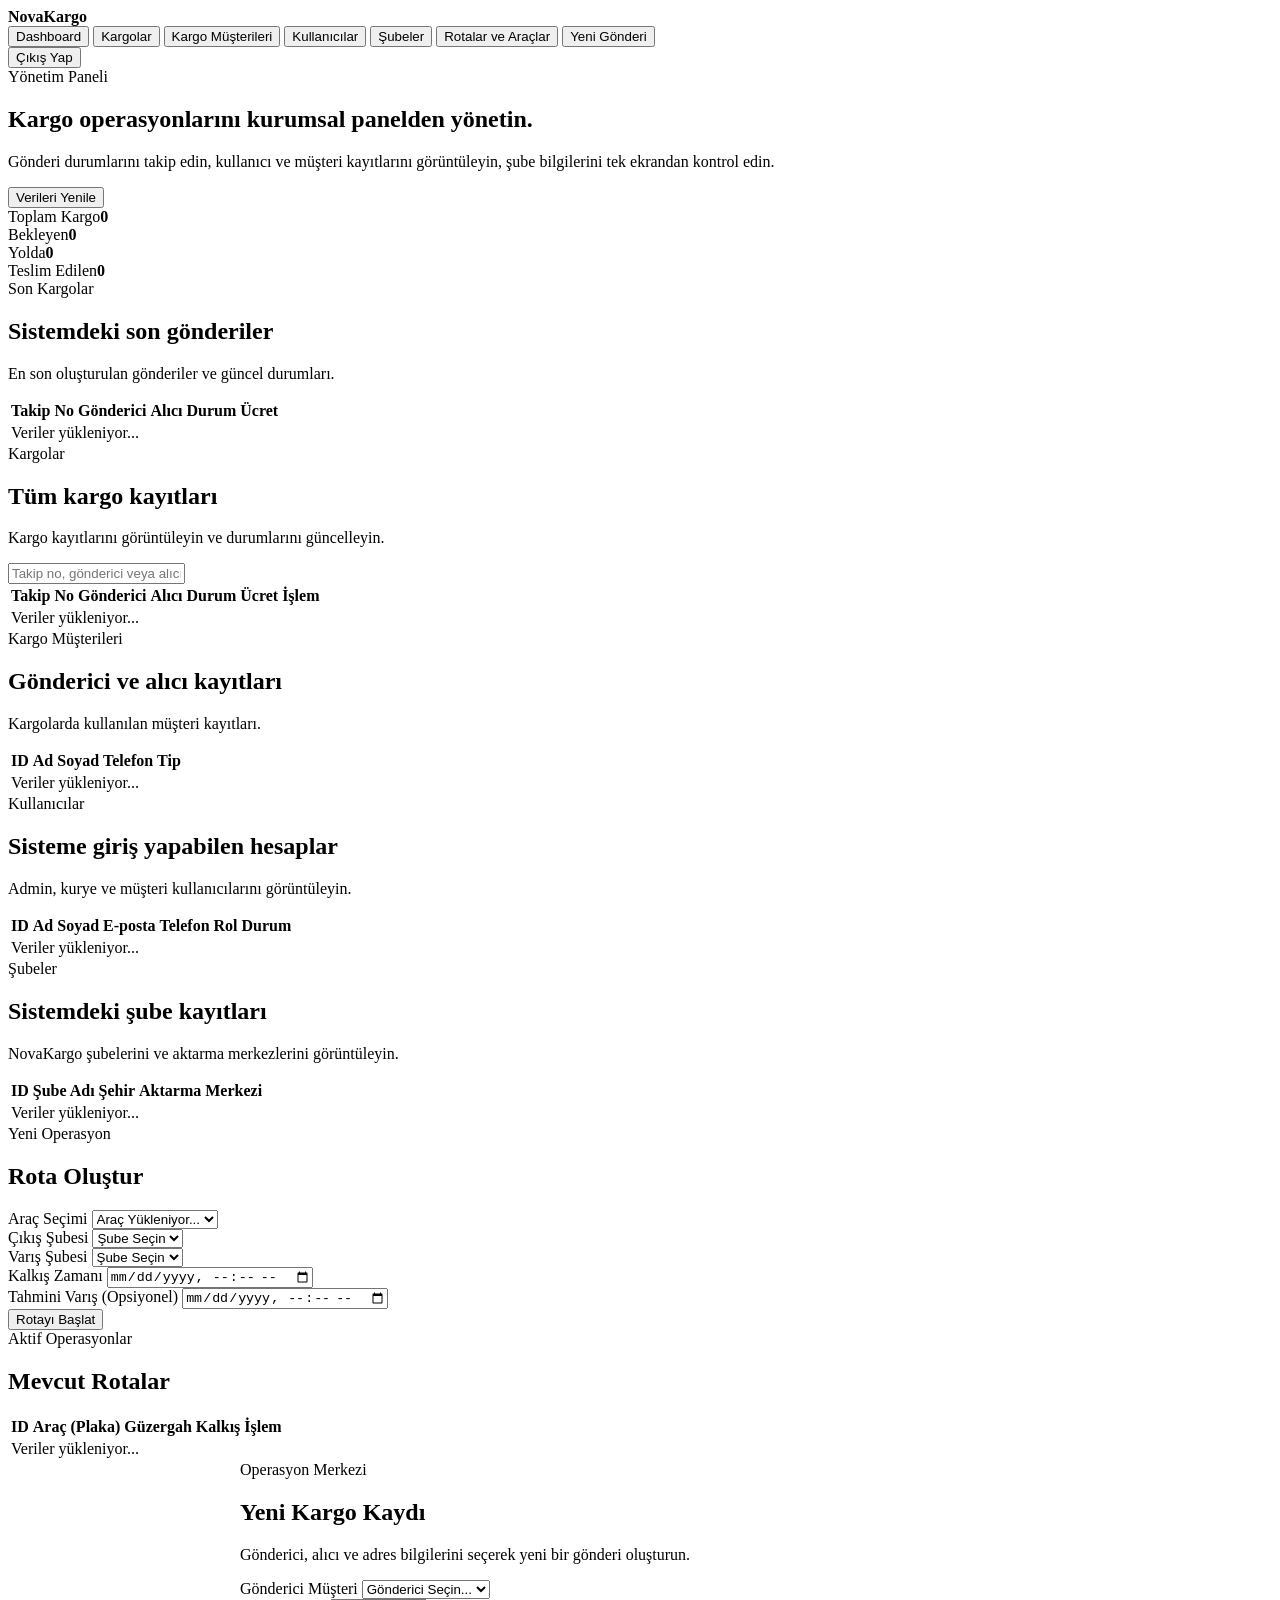
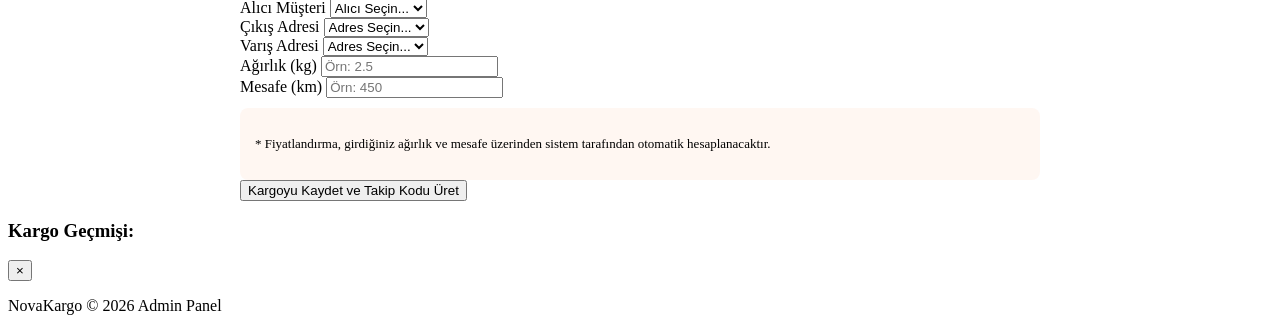
==== logistic-management-backend/src/main/resources/templates/admin-dashboard.html @ 4b52027a "Admin arayüzüne yeni gönderi oluşturma paneli eklendi" ====
<!DOCTYPE html>
<html lang="tr" xmlns:th="http://www.thymeleaf.org">
<head>
    <meta charset="UTF-8">
    <title>NovaKargo | Admin Panel</title>
    <meta name="viewport" content="width=device-width, initial-scale=1.0">
    <link rel="stylesheet" th:href="@{/css/admin-dashboard.css}">
    <link rel="stylesheet" th:href="@{/css/theme.css}">

    <script th:src="@{/js/theme.js}" defer></script>
    <script th:src="@{/js/admin-dashboard.js}" defer></script>
</head>
<body>

<header class="site-header">
    <div class="container header-inner">
        <a th:href="@{/}" class="brand">
            <div class="brand-icon"><span class="box-top"></span><span class="box-side"></span></div>
            <strong>Nova<span>Kargo</span></strong>
        </a>

        <nav class="menu">
            <button class="menu-item active" data-section="dashboardSection">Dashboard</button>
            <button class="menu-item" data-section="shipmentsSection">Kargolar</button>
            <button class="menu-item" data-section="customersSection">Kargo Müşterileri</button>
            <button class="menu-item" data-section="usersSection">Kullanıcılar</button>
            <button class="menu-item" data-section="branchesSection">Şubeler</button>
            <button class="menu-item" data-section="routesSection">Rotalar ve Araçlar</button>
            <button class="menu-item" data-section="createShipmentSection">Yeni Gönderi</button>
        </nav>

        <form th:action="@{/logout}" action="/logout" method="post">
            <button type="submit" class="logout-button">Çıkış Yap</button>
        </form>
    </div>
</header>

<main class="dashboard-layout">
    <section class="admin-hero">
        <div class="container hero-grid">
            <div>
                <span class="eyebrow">Yönetim Paneli</span>
                <h1>Kargo operasyonlarını kurumsal panelden yönetin.</h1>
                <p>
                    Gönderi durumlarını takip edin, kullanıcı ve müşteri kayıtlarını görüntüleyin,
                    şube bilgilerini tek ekrandan kontrol edin.
                </p>
            </div>

            <button id="refreshButton" class="refresh-button">Verileri Yenile</button>
        </div>
    </section>

    <section id="dashboardSection" class="container content-section active-section">
        <div class="stats-grid">
            <article class="stat-card"><span>Toplam Kargo</span><strong id="totalShipments">0</strong></article>
            <article class="stat-card"><span>Bekleyen</span><strong id="pendingShipments">0</strong></article>
            <article class="stat-card"><span>Yolda</span><strong id="inTransitShipments">0</strong></article>
            <article class="stat-card"><span>Teslim Edilen</span><strong id="deliveredShipments">0</strong></article>
        </div>

        <div class="panel-card">
            <div class="panel-header">
                <div>
                    <span class="section-label">Son Kargolar</span>
                    <h2>Sistemdeki son gönderiler</h2>
                    <p>En son oluşturulan gönderiler ve güncel durumları.</p>
                </div>
            </div>

            <div class="table-wrapper">
                <table>
                    <thead>
                    <tr>
                        <th>Takip No</th>
                        <th>Gönderici</th>
                        <th>Alıcı</th>
                        <th>Durum</th>
                        <th>Ücret</th>
                    </tr>
                    </thead>
                    <tbody id="latestShipmentsTable">
                    <tr><td colspan="5">Veriler yükleniyor...</td></tr>
                    </tbody>
                </table>
            </div>
        </div>
    </section>

    <section id="shipmentsSection" class="container content-section">
        <div class="panel-card">
            <div class="panel-header split-header">
                <div>
                    <span class="section-label">Kargolar</span>
                    <h2>Tüm kargo kayıtları</h2>
                    <p>Kargo kayıtlarını görüntüleyin ve durumlarını güncelleyin.</p>
                </div>
                <input type="text" id="shipmentSearchInput" class="search-input" placeholder="Takip no, gönderici veya alıcı ara">
            </div>

            <div id="dashboardMessage" class="message-box hidden"></div>

            <div class="table-wrapper">
                <table>
                    <thead>
                    <tr>
                        <th>Takip No</th>
                        <th>Gönderici</th>
                        <th>Alıcı</th>
                        <th>Durum</th>
                        <th>Ücret</th>
                        <th>İşlem</th>
                    </tr>
                    </thead>
                    <tbody id="shipmentsTable">
                    <tr><td colspan="6">Veriler yükleniyor...</td></tr>
                    </tbody>
                </table>
            </div>
        </div>
    </section>

    <section id="customersSection" class="container content-section">
        <div class="panel-card">
            <div class="panel-header">
                <div>
                    <span class="section-label">Kargo Müşterileri</span>
                    <h2>Gönderici ve alıcı kayıtları</h2>
                    <p>Kargolarda kullanılan müşteri kayıtları.</p>
                </div>
            </div>

            <div class="table-wrapper">
                <table>
                    <thead>
                    <tr>
                        <th>ID</th>
                        <th>Ad Soyad</th>
                        <th>Telefon</th>
                        <th>Tip</th>
                    </tr>
                    </thead>
                    <tbody id="customersTable">
                    <tr><td colspan="4">Veriler yükleniyor...</td></tr>
                    </tbody>
                </table>
            </div>
        </div>
    </section>

    <section id="usersSection" class="container content-section">
        <div class="panel-card">
            <div class="panel-header">
                <div>
                    <span class="section-label">Kullanıcılar</span>
                    <h2>Sisteme giriş yapabilen hesaplar</h2>
                    <p>Admin, kurye ve müşteri kullanıcılarını görüntüleyin.</p>
                </div>
            </div>

            <div class="table-wrapper">
                <table>
                    <thead>
                    <tr>
                        <th>ID</th>
                        <th>Ad Soyad</th>
                        <th>E-posta</th>
                        <th>Telefon</th>
                        <th>Rol</th>
                        <th>Durum</th>
                    </tr>
                    </thead>
                    <tbody id="usersTable">
                    <tr><td colspan="6">Veriler yükleniyor...</td></tr>
                    </tbody>
                </table>
            </div>
        </div>
    </section>

    <section id="branchesSection" class="container content-section">
        <div class="panel-card">
            <div class="panel-header">
                <div>
                    <span class="section-label">Şubeler</span>
                    <h2>Sistemdeki şube kayıtları</h2>
                    <p>NovaKargo şubelerini ve aktarma merkezlerini görüntüleyin.</p>
                </div>
            </div>

            <div class="table-wrapper">
                <table>
                    <thead>
                    <tr>
                        <th>ID</th>
                        <th>Şube Adı</th>
                        <th>Şehir</th>
                        <th>Aktarma Merkezi</th>
                    </tr>
                    </thead>
                    <tbody id="branchesTable">
                    <tr><td colspan="4">Veriler yükleniyor...</td></tr>
                    </tbody>
                </table>
            </div>
        </div>
    </section>

    <section id="routesSection" class="container content-section">
        <div class="panel-grid">
            <div class="panel-card">
                <div class="panel-header">
                    <div>
                        <span class="section-label">Yeni Operasyon</span>
                        <h2>Rota Oluştur</h2>
                    </div>
                </div>

                <form id="createRouteForm" class="form-block">
                    <div class="input-group">
                        <label for="vehicleSelect">Araç Seçimi</label>
                        <select id="vehicleSelect" required>
                            <option value="">Araç Yükleniyor...</option>
                        </select>
                    </div>

                    <div class="form-row">
                        <div class="input-group">
                            <label for="departureBranch">Çıkış Şubesi</label>
                            <select id="departureBranch" required>
                                <option value="">Şube Seçin</option>
                            </select>
                        </div>
                        <div class="input-group">
                            <label for="arrivalBranch">Varış Şubesi</label>
                            <select id="arrivalBranch" required>
                                <option value="">Şube Seçin</option>
                            </select>
                        </div>
                    </div>

                    <div class="form-row">
                        <div class="input-group">
                            <label for="departureTime">Kalkış Zamanı</label>
                            <input type="datetime-local" id="departureTime" required>
                        </div>
                        <div class="input-group">
                            <label for="arrivalTime">Tahmini Varış (Opsiyonel)</label>
                            <input type="datetime-local" id="arrivalTime">
                        </div>
                    </div>

                    <button type="submit" class="primary-button">Rotayı Başlat</button>
                </form>
            </div>

            <div class="panel-card">
                <div class="panel-header">
                    <div>
                        <span class="section-label">Aktif Operasyonlar</span>
                        <h2>Mevcut Rotalar</h2>
                    </div>
                </div>
                <div class="table-wrapper">
                    <table>
                        <thead>
                        <tr>
                            <th>ID</th>
                            <th>Araç (Plaka)</th>
                            <th>Güzergah</th>
                            <th>Kalkış</th>
                            <th>İşlem</th>
                        </tr>
                        </thead>
                        <tbody id="routesTable">
                        <tr><td colspan="5">Veriler yükleniyor...</td></tr>
                        </tbody>
                    </table>
                </div>
            </div>
        </div>
    </section>

    <section id="createShipmentSection" class="container content-section">
        <div class="panel-card" style="max-width: 800px; margin: 0 auto;">
            <div class="panel-header">
                <div>
                    <span class="section-label">Operasyon Merkezi</span>
                    <h2>Yeni Kargo Kaydı</h2>
                    <p>Gönderici, alıcı ve adres bilgilerini seçerek yeni bir gönderi oluşturun.</p>
                </div>
            </div>

            <form id="createShipmentForm" class="form-block">
                <div class="form-row">
                    <div class="input-group">
                        <label for="senderSelect">Gönderici Müşteri</label>
                        <select id="senderSelect" required>
                            <option value="">Gönderici Seçin...</option>
                        </select>
                    </div>
                    <div class="input-group">
                        <label for="receiverSelect">Alıcı Müşteri</label>
                        <select id="receiverSelect" required>
                            <option value="">Alıcı Seçin...</option>
                        </select>
                    </div>
                </div>

                <div class="form-row">
                    <div class="input-group">
                        <label for="originAddressSelect">Çıkış Adresi</label>
                        <select id="originAddressSelect" required>
                            <option value="">Adres Seçin...</option>
                        </select>
                    </div>
                    <div class="input-group">
                        <label for="destinationAddressSelect">Varış Adresi</label>
                        <select id="destinationAddressSelect" required>
                            <option value="">Adres Seçin...</option>
                        </select>
                    </div>
                </div>

                <div class="form-row">
                    <div class="input-group">
                        <label for="shipmentWeight">Ağırlık (kg)</label>
                        <input type="number" id="shipmentWeight" step="0.1" min="0.1" placeholder="Örn: 2.5" required>
                    </div>
                    <div class="input-group">
                        <label for="shipmentDistance">Mesafe (km)</label>
                        <input type="number" id="shipmentDistance" step="1" min="1" placeholder="Örn: 450" required>
                    </div>
                </div>

                <div style="margin-top: 10px; padding: 15px; background: rgba(255,107,0,0.05); border-radius: 8px; border: 1px dashed var(--orange);">
                    <p style="font-size: 13px; color: var(--muted);">* Fiyatlandırma, girdiğiniz ağırlık ve mesafe üzerinden sistem tarafından otomatik hesaplanacaktır.</p>
                </div>

                <button type="submit" class="primary-button">Kargoyu Kaydet ve Takip Kodu Üret</button>
            </form>
        </div>
    </section>
</main>

<div id="trackingModal" class="modal-overlay hidden">
    <div class="modal-card">
        <div class="modal-header">
            <h3>Kargo Geçmişi: <span id="modalTrackingCode"></span></h3>
            <button id="closeModalBtn" class="close-btn">&times;</button>
        </div>
        <div class="modal-body">
            <ul id="trackingTimeline" class="timeline">
            </ul>
        </div>
    </div>
</div>

<footer class="footer">
    <div class="container footer-inner">
        <span>NovaKargo © 2026</span>
        <span>Admin Panel</span>
    </div>
</footer>

</body>
</html>
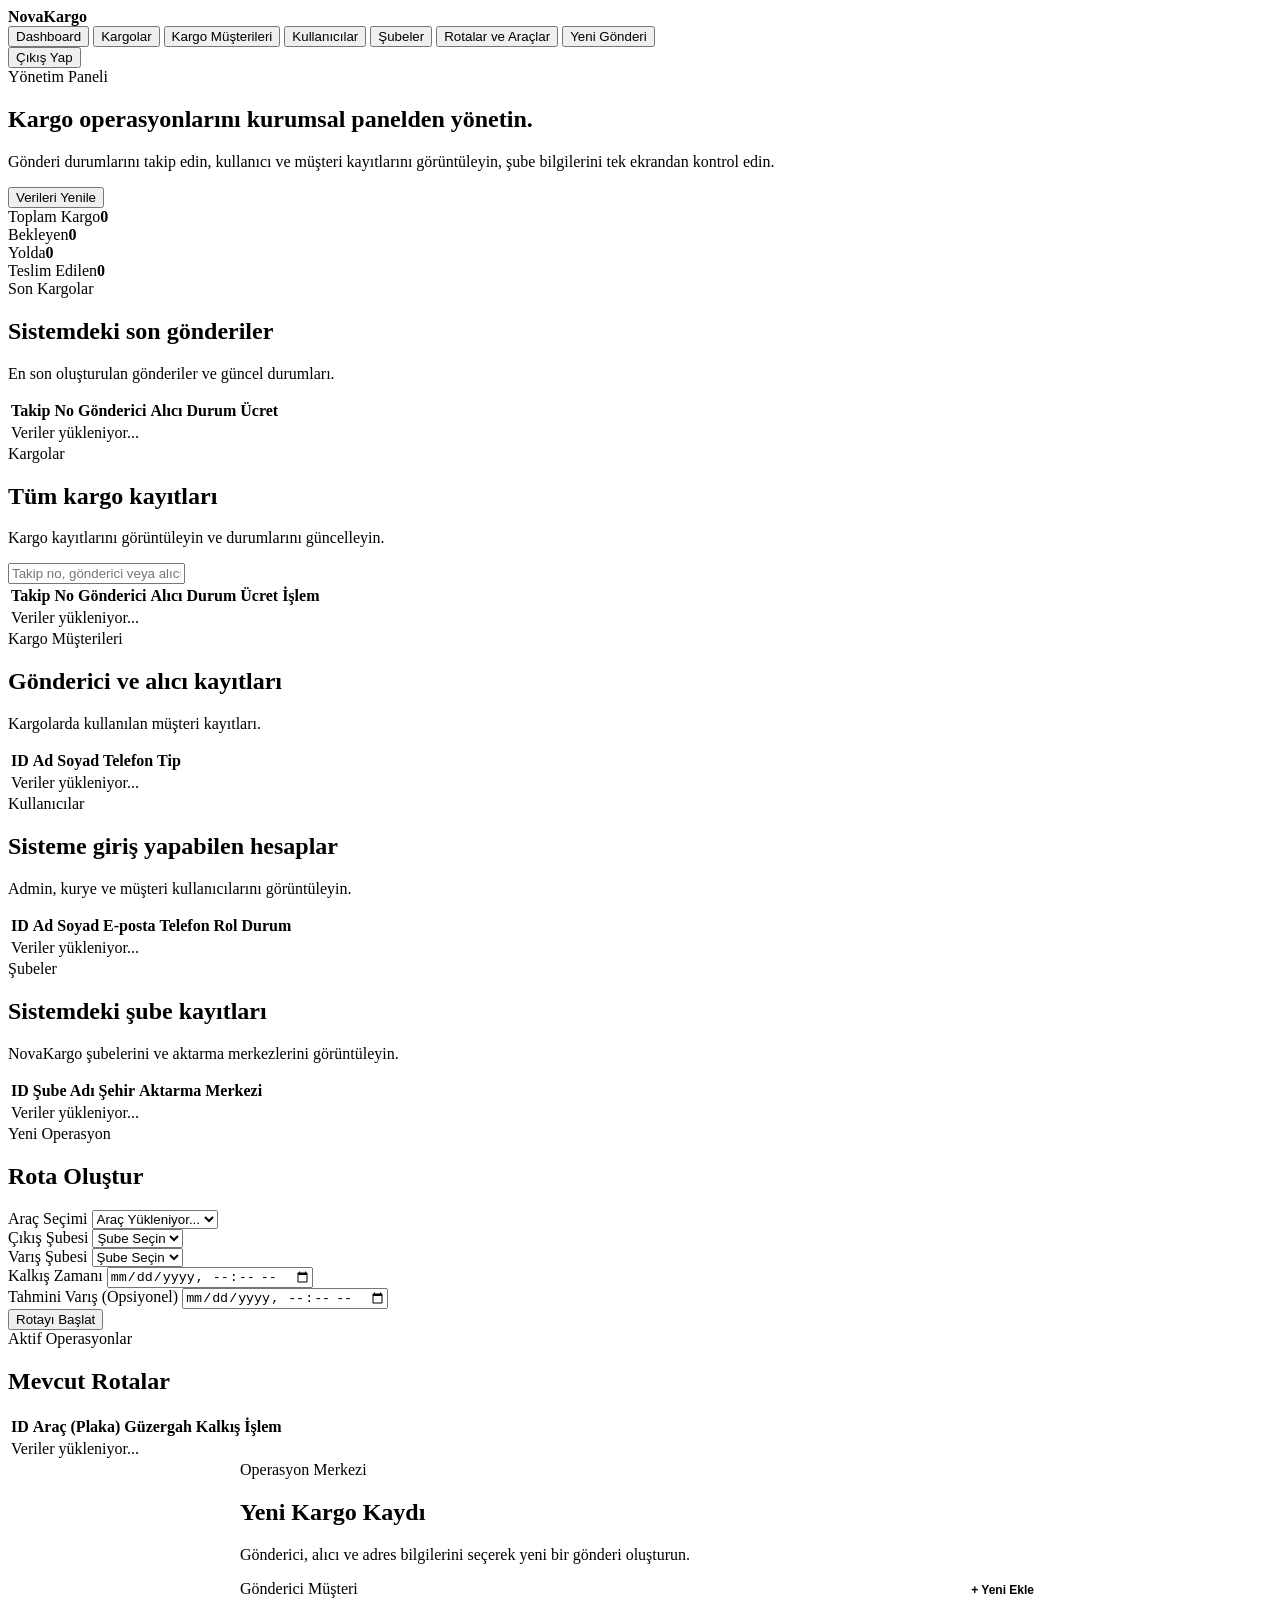
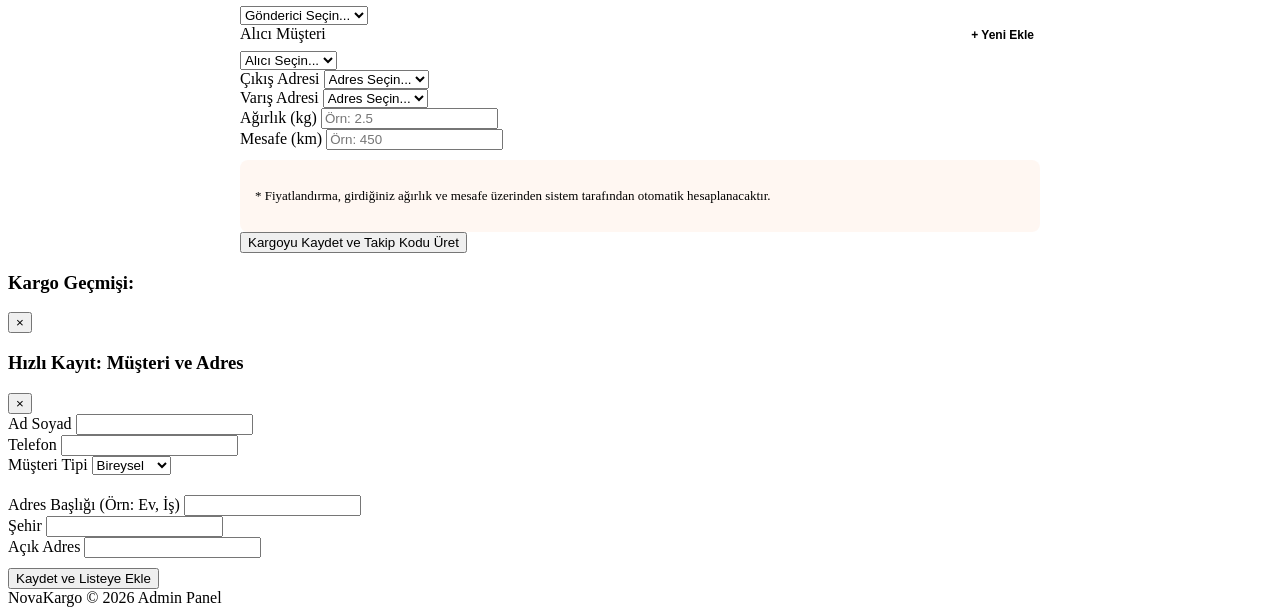
==== commit f54ebfc9: "Admin arayüzüne yeni kullanıcı kaydetme özelliği eklendi" ====
--- a/logistic-management-backend/src/main/resources/templates/admin-dashboard.html
+++ b/logistic-management-backend/src/main/resources/templates/admin-dashboard.html
@@ -294,13 +294,19 @@
             <form id="createShipmentForm" class="form-block">
                 <div class="form-row">
                     <div class="input-group">
-                        <label for="senderSelect">Gönderici Müşteri</label>
+                        <div style="display: flex; justify-content: space-between; align-items: flex-end; margin-bottom: 8px;">
+                            <label for="senderSelect" style="margin-bottom: 0;">Gönderici Müşteri</label>
+                            <button type="button" onclick="openQuickCustomerModal()" style="background: none; border: none; color: var(--orange); font-size: 12px; font-weight: bold; cursor: pointer;">+ Yeni Ekle</button>
+                        </div>
                         <select id="senderSelect" required>
                             <option value="">Gönderici Seçin...</option>
                         </select>
                     </div>
                     <div class="input-group">
-                        <label for="receiverSelect">Alıcı Müşteri</label>
+                        <div style="display: flex; justify-content: space-between; align-items: flex-end; margin-bottom: 8px;">
+                            <label for="receiverSelect" style="margin-bottom: 0;">Alıcı Müşteri</label>
+                            <button type="button" onclick="openQuickCustomerModal()" style="background: none; border: none; color: var(--orange); font-size: 12px; font-weight: bold; cursor: pointer;">+ Yeni Ekle</button>
+                        </div>
                         <select id="receiverSelect" required>
                             <option value="">Alıcı Seçin...</option>
                         </select>
@@ -352,6 +358,55 @@
         <div class="modal-body">
             <ul id="trackingTimeline" class="timeline">
             </ul>
+        </div>
+    </div>
+</div>
+
+<div id="quickCustomerModal" class="modal-overlay hidden">
+    <div class="modal-card">
+        <div class="modal-header">
+            <h3>Hızlı Kayıt: Müşteri ve Adres</h3>
+            <button type="button" id="closeCustomerModalBtn" class="close-btn">&times;</button>
+        </div>
+        <div class="modal-body">
+            <form id="quickCustomerForm" class="form-block">
+                <div class="input-group">
+                    <label>Ad Soyad</label>
+                    <input type="text" id="qcName" required>
+                </div>
+                <div class="form-row">
+                    <div class="input-group">
+                        <label>Telefon</label>
+                        <input type="tel" id="qcPhone" required>
+                    </div>
+                    <div class="input-group">
+                        <label>Müşteri Tipi</label>
+                        <select id="qcType" required>
+                            <option value="INDIVIDUAL">Bireysel</option>
+                            <option value="CORPORATE">Kurumsal</option>
+                        </select>
+                    </div>
+                </div>
+
+                <hr style="border: 0; border-top: 1px solid var(--border); margin: 10px 0;">
+
+                <div class="form-row">
+                    <div class="input-group">
+                        <label>Adres Başlığı (Örn: Ev, İş)</label>
+                        <input type="text" id="qcAddressTitle" required>
+                    </div>
+                    <div class="input-group">
+                        <label>Şehir</label>
+                        <input type="text" id="qcCity" required>
+                    </div>
+                </div>
+                <div class="input-group">
+                    <label>Açık Adres</label>
+                    <input type="text" id="qcAddressText" required>
+                </div>
+
+                <button type="submit" class="primary-button" style="margin-top: 10px;">Kaydet ve Listeye Ekle</button>
+            </form>
         </div>
     </div>
 </div>
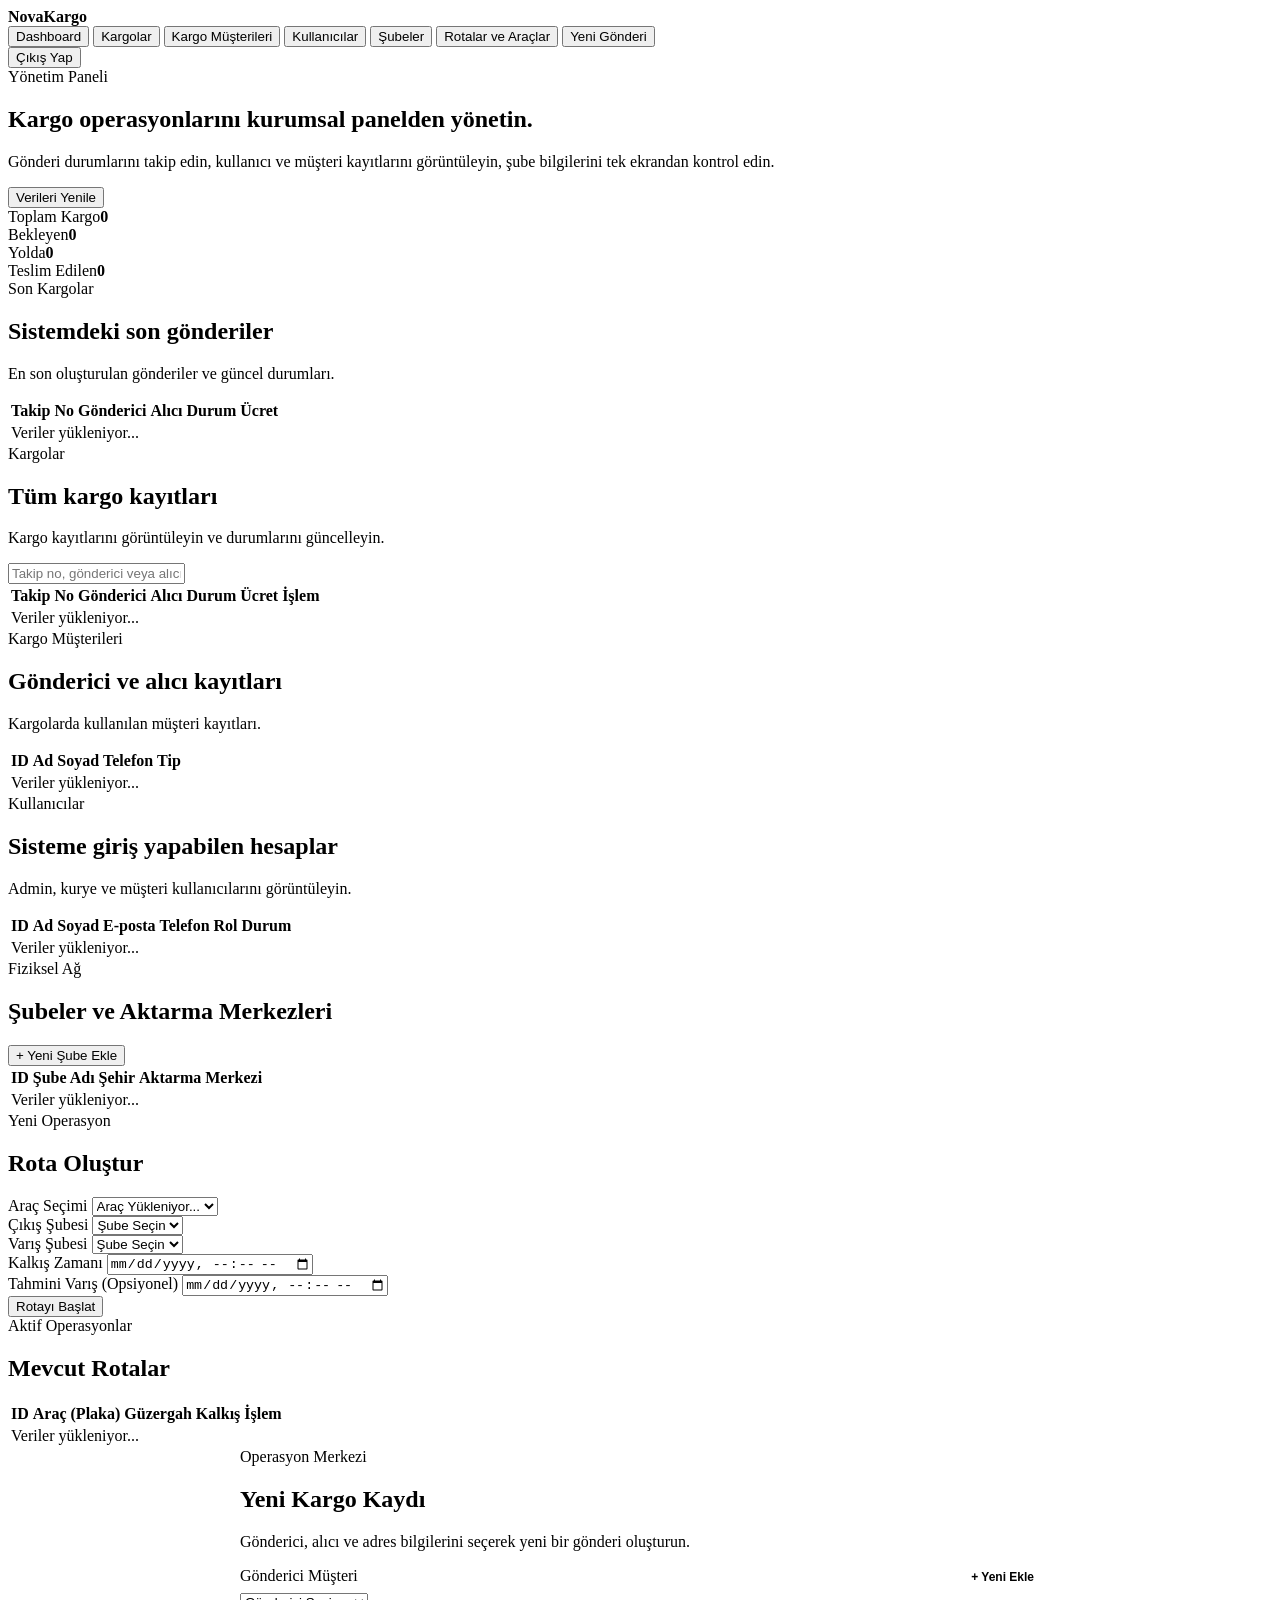
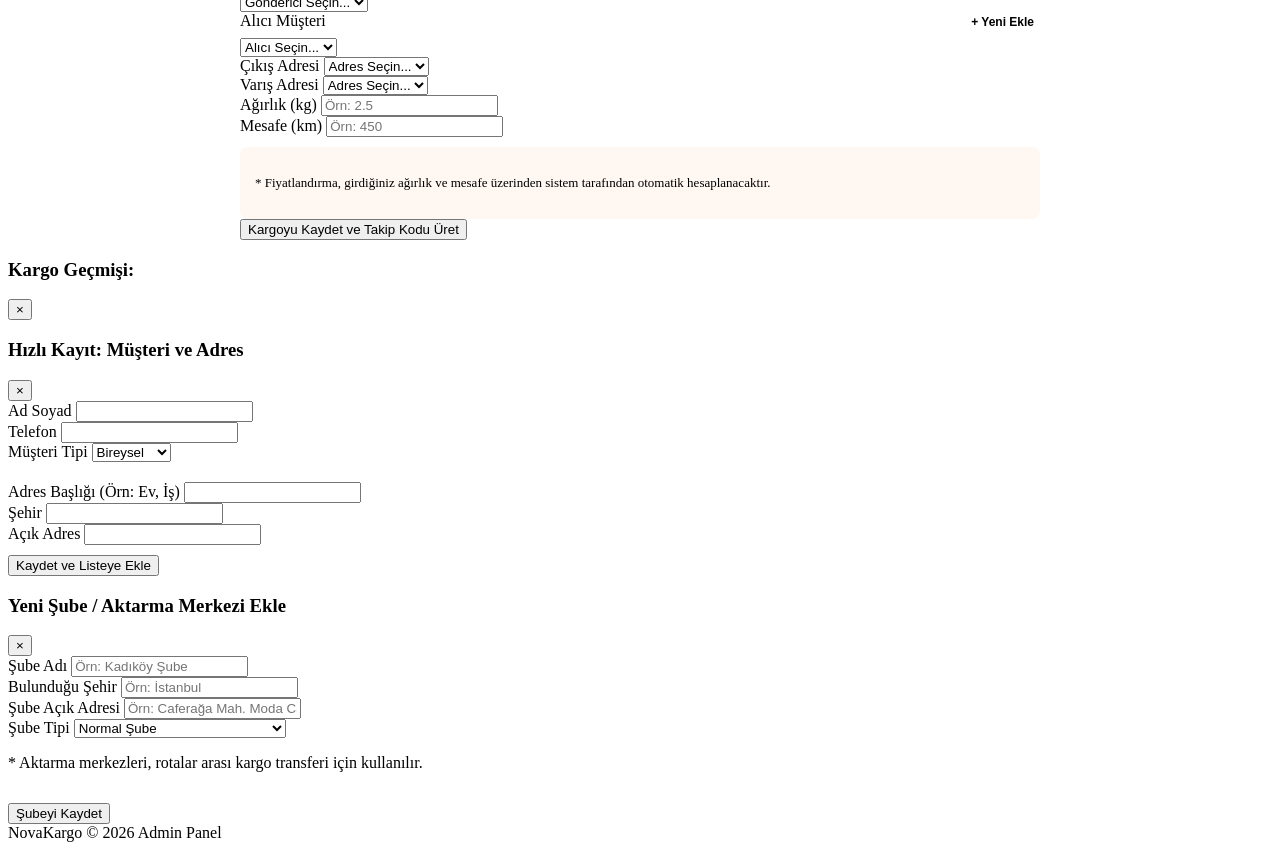
==== commit d50b7d74: "Admin arayüzüne yeni şube ekleme özelliği eklendi" ====
--- a/logistic-management-backend/src/main/resources/templates/admin-dashboard.html
+++ b/logistic-management-backend/src/main/resources/templates/admin-dashboard.html
@@ -180,12 +180,12 @@
 
     <section id="branchesSection" class="container content-section">
         <div class="panel-card">
-            <div class="panel-header">
-                <div>
-                    <span class="section-label">Şubeler</span>
-                    <h2>Sistemdeki şube kayıtları</h2>
-                    <p>NovaKargo şubelerini ve aktarma merkezlerini görüntüleyin.</p>
-                </div>
+            <div class="panel-header panel-header-flex">
+                <div>
+                    <span class="section-label">Fiziksel Ağ</span>
+                    <h2>Şubeler ve Aktarma Merkezleri</h2>
+                </div>
+                <button class="primary-button btn-small" onclick="openCreateBranchModal()">+ Yeni Şube Ekle</button>
             </div>
 
             <div class="table-wrapper">
@@ -411,6 +411,42 @@
     </div>
 </div>
 
+<div id="createBranchModal" class="modal-overlay hidden">
+    <div class="modal-card">
+        <div class="modal-header">
+            <h3>Yeni Şube / Aktarma Merkezi Ekle</h3>
+            <button type="button" id="closeBranchModalBtn" class="close-btn">&times;</button>
+        </div>
+        <div class="modal-body">
+            <form id="createBranchForm" class="form-block">
+                <div class="input-group">
+                    <label for="branchName">Şube Adı</label>
+                    <input type="text" id="branchName" placeholder="Örn: Kadıköy Şube" required>
+                </div>
+                <div class="input-group">
+                    <label for="branchCity">Bulunduğu Şehir</label>
+                    <input type="text" id="branchCity" placeholder="Örn: İstanbul" required>
+                </div>
+                <div class="input-group">
+                    <label for="branchAddressText">Şube Açık Adresi</label>
+                    <input type="text" id="branchAddressText" placeholder="Örn: Caferağa Mah. Moda Cad. No:12" required>
+                </div>
+                <div class="input-group">
+                    <label for="isTransferCenter">Şube Tipi</label>
+                    <select id="isTransferCenter" required>
+                        <option value="false">Normal Şube</option>
+                        <option value="true">Aktarma Merkezi (Transfer Hub)</option>
+                    </select>
+                </div>
+                <div class="info-box">
+                    <p class="info-text">* Aktarma merkezleri, rotalar arası kargo transferi için kullanılır.</p>
+                </div>
+                <button type="submit" class="primary-button" style="margin-top: 15px;">Şubeyi Kaydet</button>
+            </form>
+        </div>
+    </div>
+</div>
+
 <footer class="footer">
     <div class="container footer-inner">
         <span>NovaKargo © 2026</span>
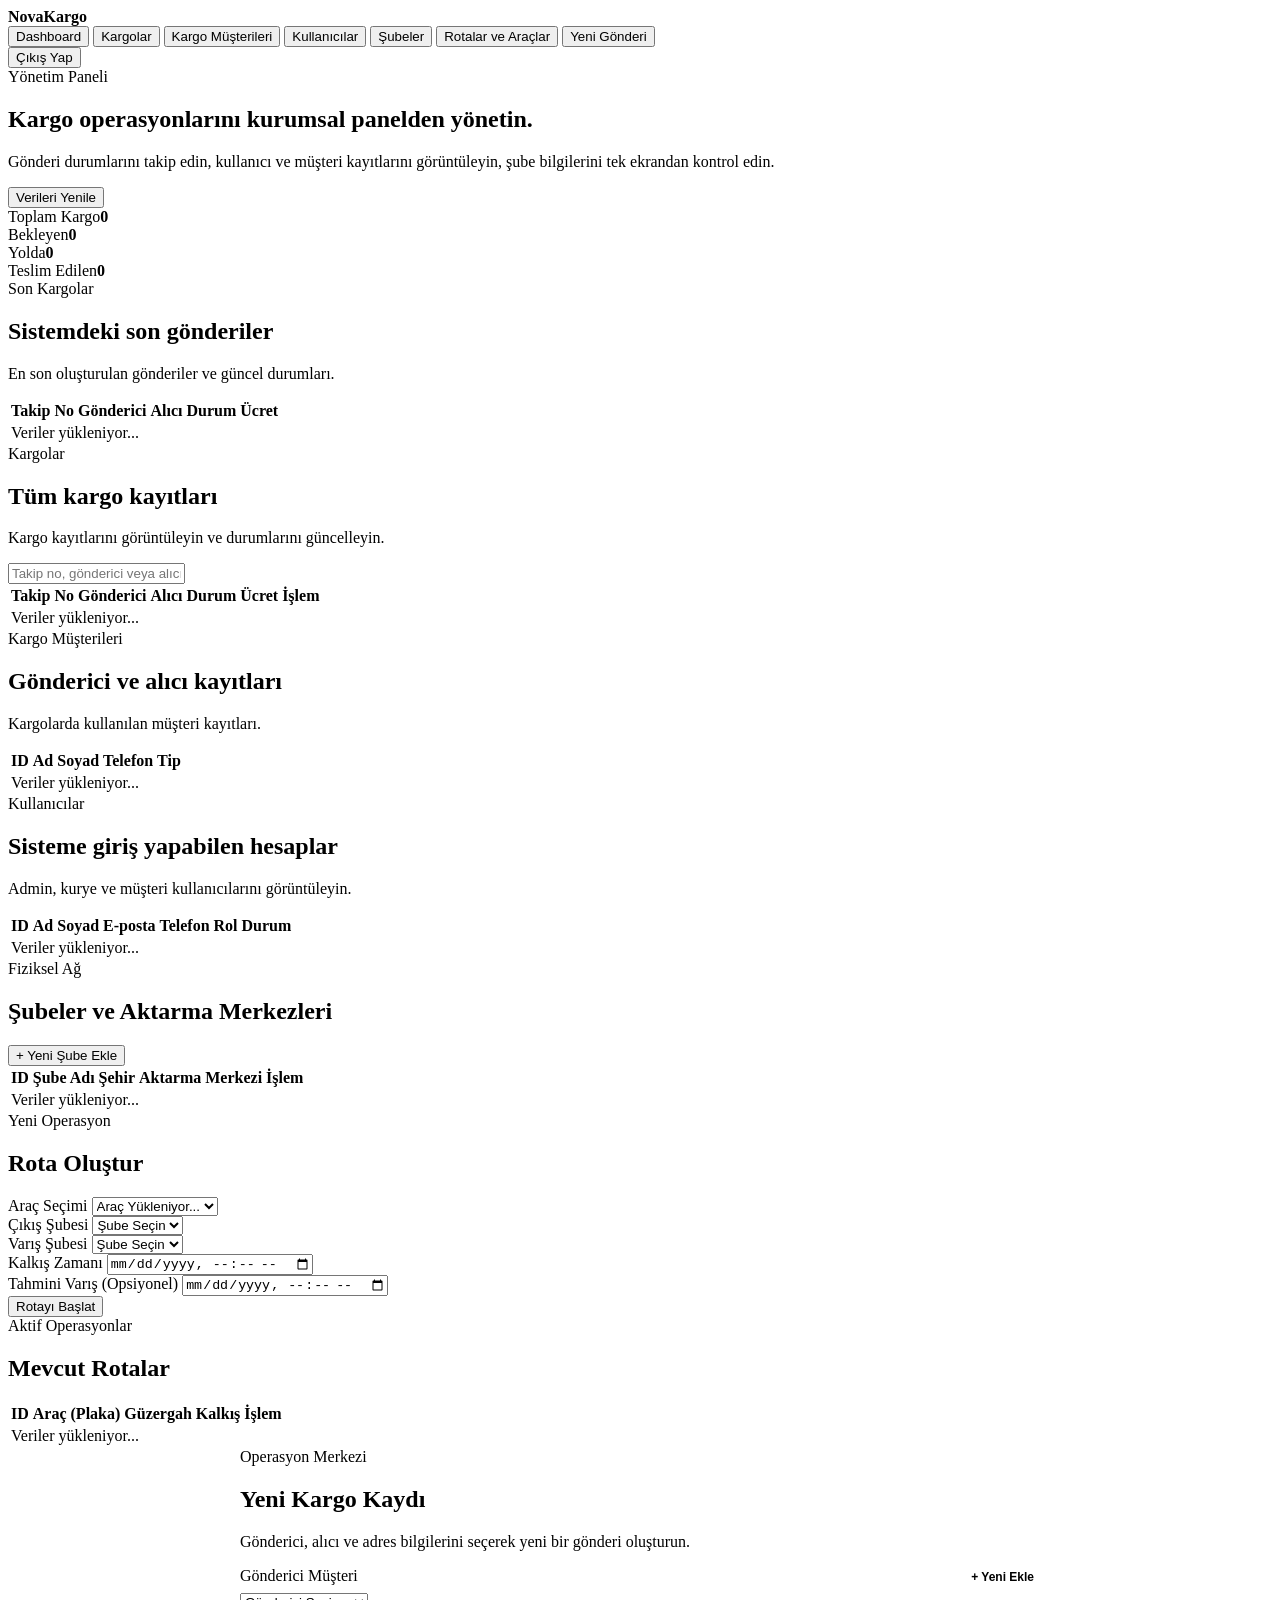
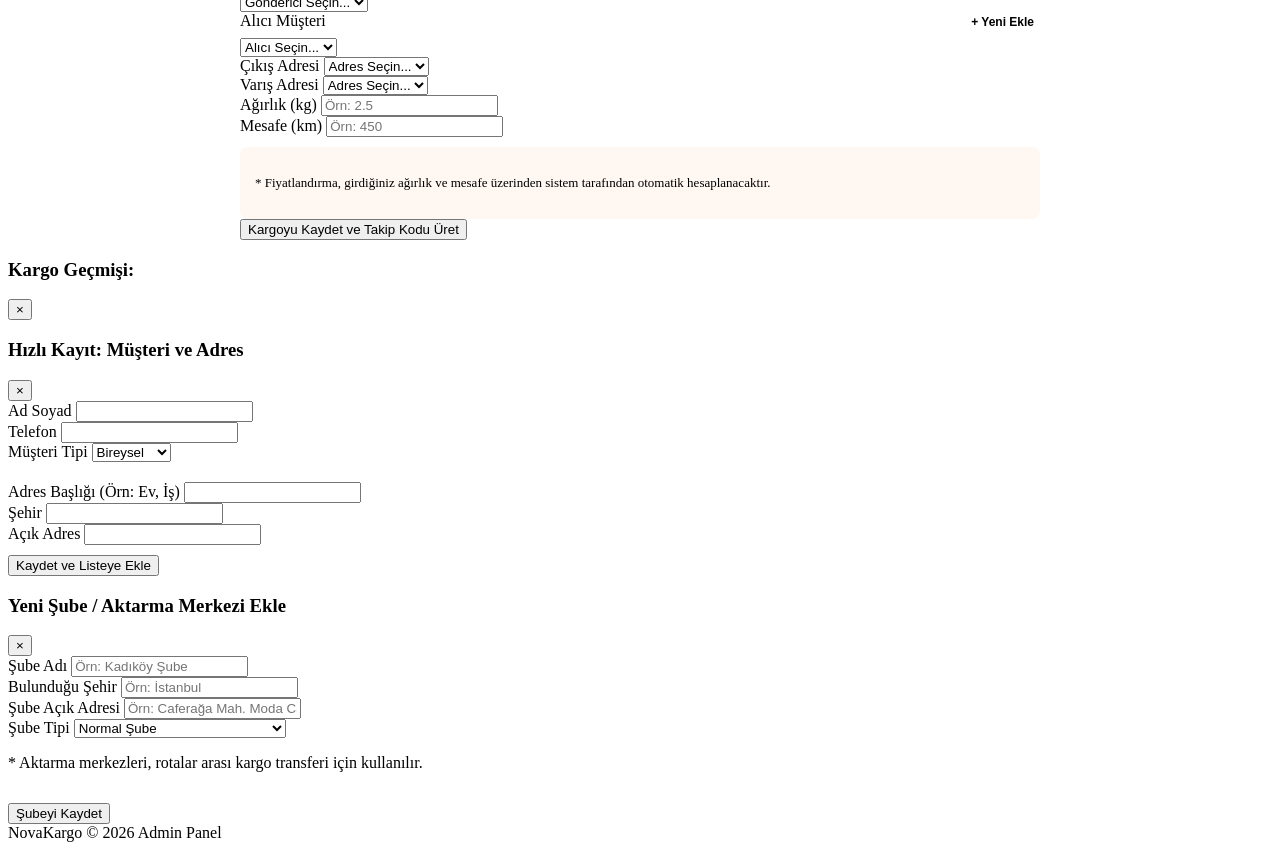
==== commit 9ff00a3f: "Admin paneline şube silme özelliği eklendi" ====
--- a/logistic-management-backend/src/main/resources/templates/admin-dashboard.html
+++ b/logistic-management-backend/src/main/resources/templates/admin-dashboard.html
@@ -196,9 +196,10 @@
                         <th>Şube Adı</th>
                         <th>Şehir</th>
                         <th>Aktarma Merkezi</th>
-                    </tr>
+                        <th>İşlem</th> </tr>
                     </thead>
                     <tbody id="branchesTable">
+                    </tbody>
                     <tr><td colspan="4">Veriler yükleniyor...</td></tr>
                     </tbody>
                 </table>
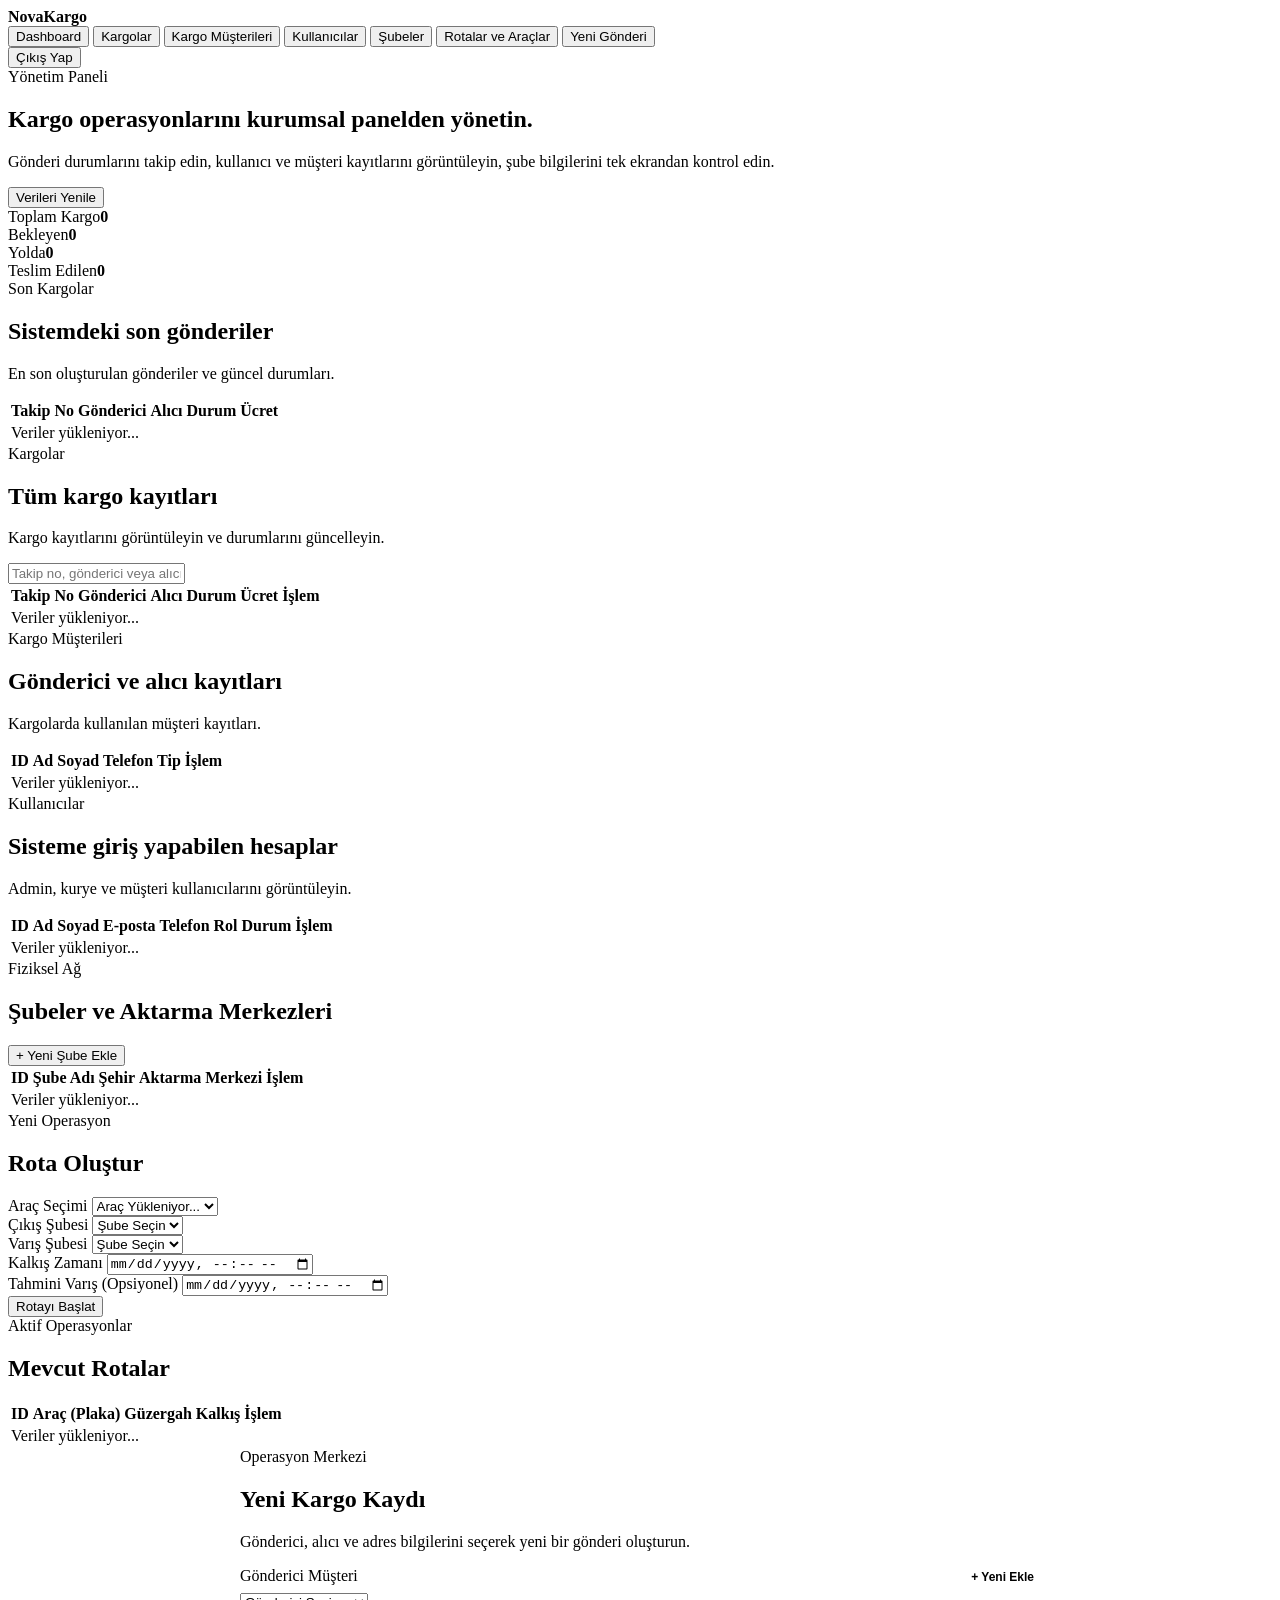
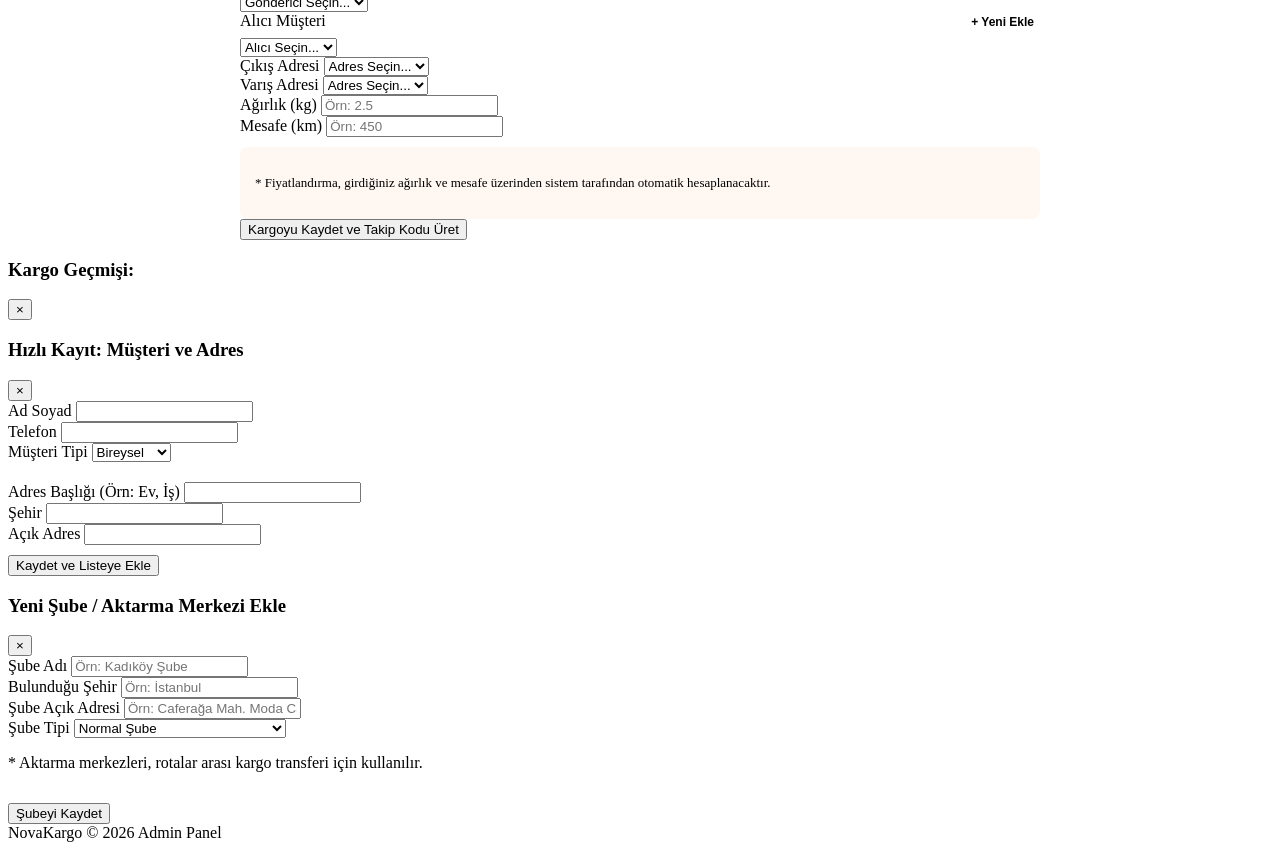
==== commit 68eab5b0: "Admin arayüzüne kullanıcı ve müşteri silme özelliği eklendi" ====
--- a/logistic-management-backend/src/main/resources/templates/admin-dashboard.html
+++ b/logistic-management-backend/src/main/resources/templates/admin-dashboard.html
@@ -138,7 +138,7 @@
                         <th>Ad Soyad</th>
                         <th>Telefon</th>
                         <th>Tip</th>
-                    </tr>
+                        <th>İşlem</th> </tr>
                     </thead>
                     <tbody id="customersTable">
                     <tr><td colspan="4">Veriler yükleniyor...</td></tr>
@@ -168,7 +168,7 @@
                         <th>Telefon</th>
                         <th>Rol</th>
                         <th>Durum</th>
-                    </tr>
+                        <th>İşlem</th> </tr>
                     </thead>
                     <tbody id="usersTable">
                     <tr><td colspan="6">Veriler yükleniyor...</td></tr>
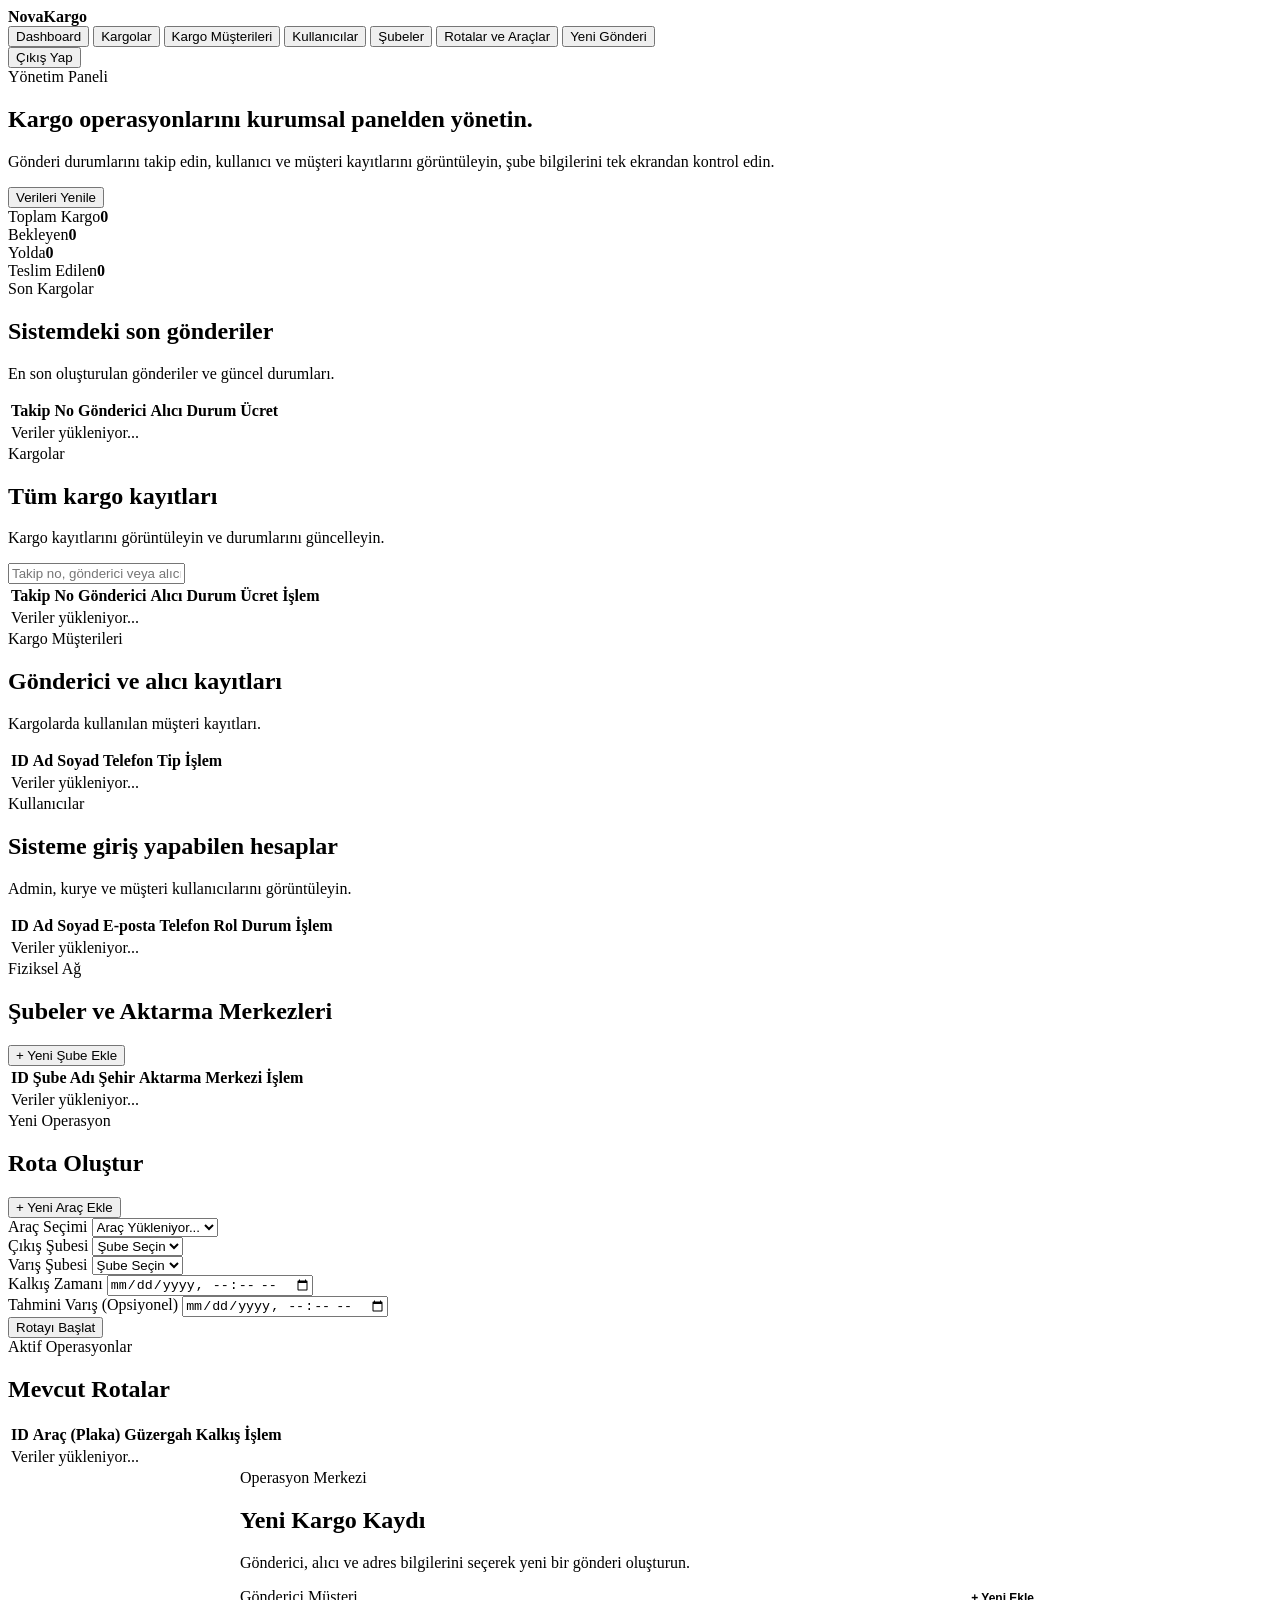
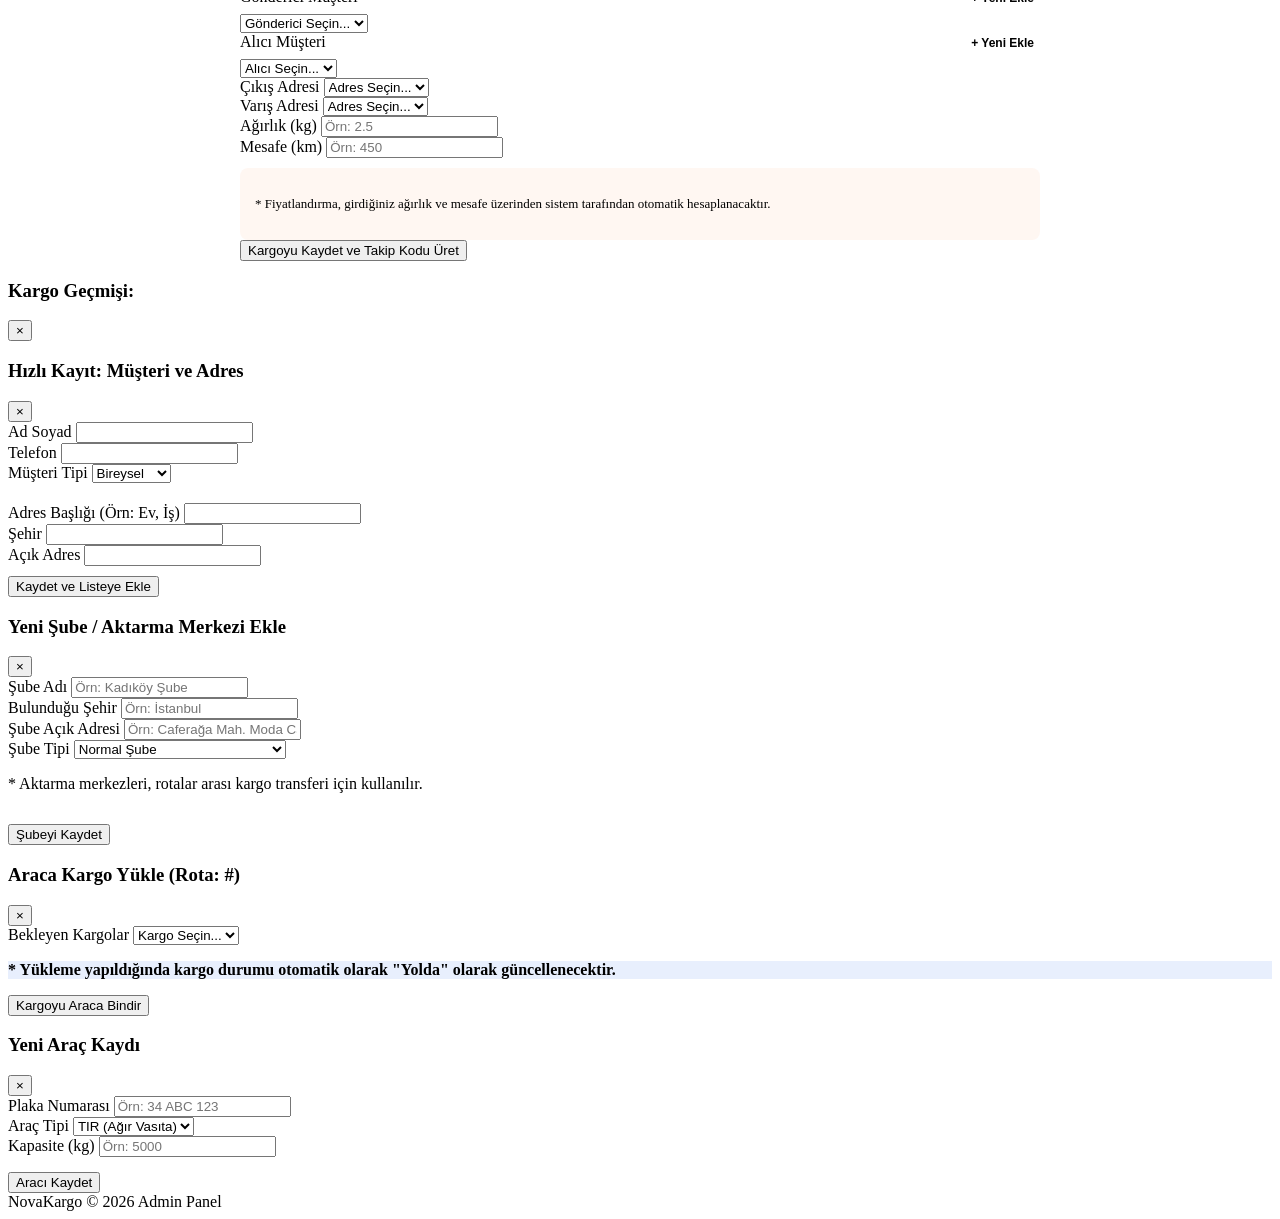
==== commit 497ddc08: "Admin arayüzüne araç ekleme ve araca kargo yükleme özelliği eklendi" ====
--- a/logistic-management-backend/src/main/resources/templates/admin-dashboard.html
+++ b/logistic-management-backend/src/main/resources/templates/admin-dashboard.html
@@ -210,11 +210,12 @@
     <section id="routesSection" class="container content-section">
         <div class="panel-grid">
             <div class="panel-card">
-                <div class="panel-header">
+                <div class="panel-header panel-header-flex">
                     <div>
                         <span class="section-label">Yeni Operasyon</span>
                         <h2>Rota Oluştur</h2>
                     </div>
+                    <button class="primary-button btn-small" onclick="openCreateVehicleModal()">+ Yeni Araç Ekle</button>
                 </div>
 
                 <form id="createRouteForm" class="form-block">
@@ -448,6 +449,63 @@
     </div>
 </div>
 
+<div id="loadShipmentModal" class="modal-overlay hidden">
+    <div class="modal-card">
+        <div class="modal-header">
+            <h3>Araca Kargo Yükle (Rota: #<span id="targetRouteId"></span>)</h3>
+            <button type="button" id="closeLoadModalBtn" class="close-btn">&times;</button>
+        </div>
+        <div class="modal-body">
+            <form id="loadShipmentForm" class="form-block">
+                <input type="hidden" id="hiddenRouteId">
+                <div class="input-group">
+                    <label for="pendingShipmentSelect">Bekleyen Kargolar</label>
+                    <select id="pendingShipmentSelect" required>
+                        <option value="">Kargo Seçin...</option>
+                    </select>
+                </div>
+                <div class="info-box" style="background: rgba(37, 99, 235, 0.1); border: 1px dashed var(--orange); margin-bottom: 15px;">
+                    <p class="info-text" style="color: var(--navy); font-weight: bold;">
+                        * Yükleme yapıldığında kargo durumu otomatik olarak "Yolda" olarak güncellenecektir.
+                    </p>
+                </div>
+                <button type="submit" class="primary-button">Kargoyu Araca Bindir</button>
+            </form>
+        </div>
+    </div>
+</div>
+
+<div id="createVehicleModal" class="modal-overlay hidden">
+    <div class="modal-card">
+        <div class="modal-header">
+            <h3>Yeni Araç Kaydı</h3>
+            <button type="button" id="closeVehicleModalBtn" class="close-btn">&times;</button>
+        </div>
+        <div class="modal-body">
+            <form id="createVehicleForm" class="form-block">
+                <div class="input-group">
+                    <label for="plateNumber">Plaka Numarası</label>
+                    <input type="text" id="plateNumber" placeholder="Örn: 34 ABC 123" required>
+                </div>
+                <div class="input-group">
+                    <label for="vehicleType">Araç Tipi</label>
+                    <select id="vehicleType" required>
+                        <option value="TIR">TIR (Ağır Vasıta)</option>
+                        <option value="KAMYON">Kamyon</option>
+                        <option value="KAMYONET">Kamyonet</option>
+                        <option value="MINIVAN">Minivan</option>
+                    </select>
+                </div>
+                <div class="input-group">
+                    <label for="capacity">Kapasite (kg)</label>
+                    <input type="number" id="capacity" placeholder="Örn: 5000" required>
+                </div>
+                <button type="submit" class="primary-button" style="margin-top: 15px;">Aracı Kaydet</button>
+            </form>
+        </div>
+    </div>
+</div>
+
 <footer class="footer">
     <div class="container footer-inner">
         <span>NovaKargo © 2026</span>
